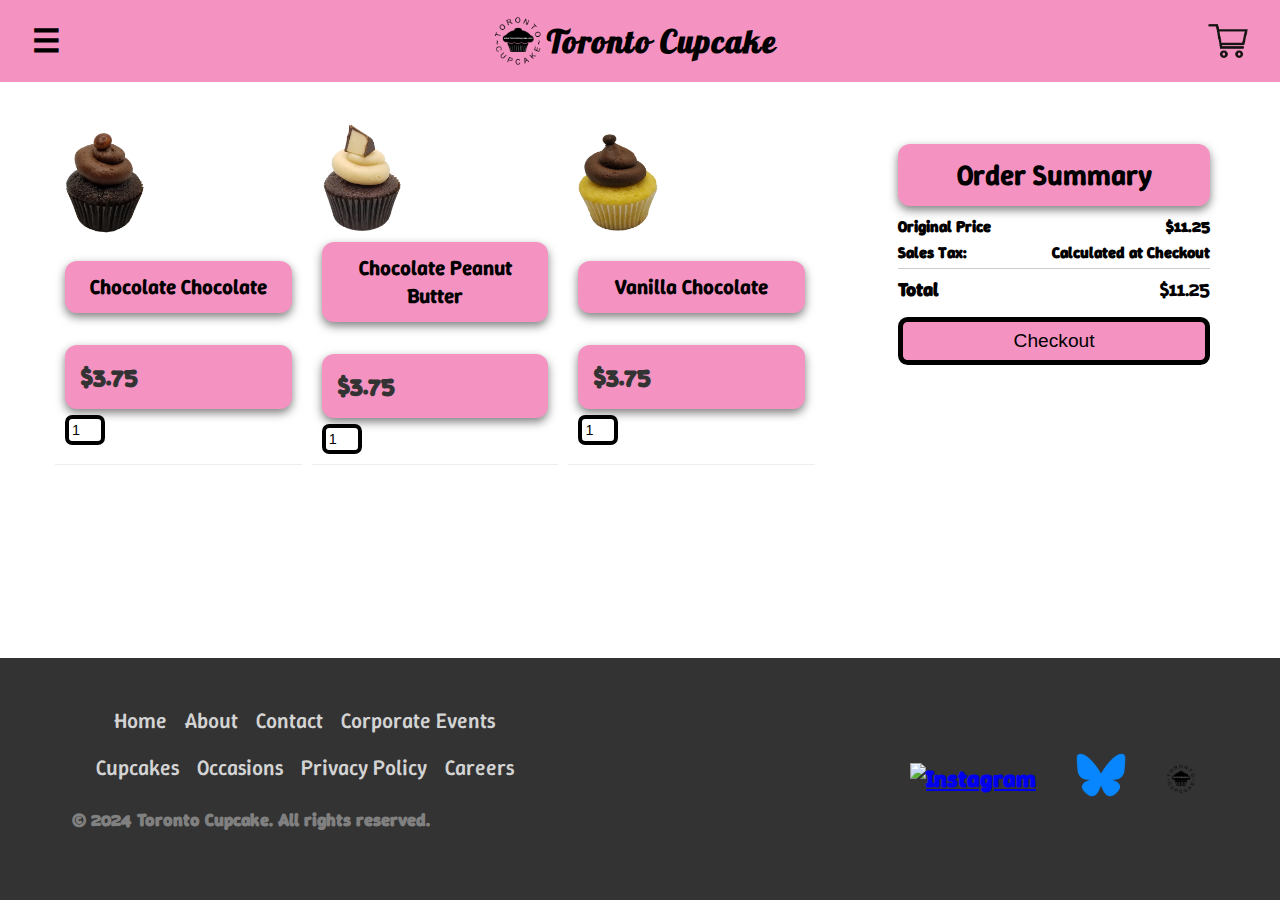
==== cart.html @ e52ea9a7 "Removing view cart" ====
<!DOCTYPE html>
<html lang="en">
<head>
    <meta charset="UTF-8">
    <meta name="viewport" content="width=device-width, initial-scale=1.0">
    <title>Your Cart</title>
    <link rel="stylesheet" href="css/styles.css">
    <link href="https://fonts.googleapis.com/css2?family=Lobster&display=swap" rel="stylesheet">
    <link href="https://fonts.googleapis.com/css2?family=Winky+Sans&display=swap" rel="stylesheet">
    <script src="js/script.js"></script>
</head>

<body>
    <nav class="navbar">
        <div class="hamburger-container">
            <div class="menu-icon">☰</div>
            <div class="hamburger-menu">
                <ul class="menu-links">
                    <li><a href="index.html">HOME</a></li>
                    <li><a href="https://www.torontocupcake.com/about.html">ABOUT</a></li>
                    <li><a href="https://www.torontocupcake.com/CorporateEvents.html">CORPORATE EVENTS</a></li>
                    <li><a href="occasions.html">OCCASIONS</a></li>
                    <li><a href="https://www.torontocupcake.com/cupcakes.html">CUPCAKES</a></li>
                    <li><a href="https://www.torontocupcake.com/givingback.html">COMMUNITY</a></li>
                    <li><a href="https://www.torontocupcake.com/faqs.html">FAQs</a></li>
                    <li><a href="https://www.torontocupcake.com/resources.html">RESOURCES</a></li>
                    <li><a href="https://www.torontocupcake.com/contact.html">CONTACT</a></li>
                    <li><a href="https://www.torontocupcake.com/delivery.html">CUPCAKE DELIVERY</a></li>
                </ul>
            </div>
        </div>
        <div class="logo-wrapper">
            <img src="media/torontocupakelogo.png" alt="Toronto Cupcake Logo" class="nav-logo">
            <div class="logo-text">Toronto Cupcake</div>
        </div>

        <a href="cart.html">
            <img src="media/shoppingcart.png" alt="Shopping Cart" class="cart-icon">
        </a>
    </nav>

    <div class="container">
        <div class="product-list">
            <div class="product">
                <img src="media/chocolatechocolate.png" alt="Chocolate Hazelnut" class="product-image">
                <div class="product-info">
                    <h2>Chocolate Chocolate</h2>
                    <p>$3.75</p>
                    <input type="number" min="1" value="1" class="quantity-box">
                </div>
            </div>
            <div class="product">
                <img src="media/chocolatepeanutbutter.png" alt="Chocolate Peanut Butter" class="product-image">
                <div class="product-info">
                    <h2>Chocolate Peanut Butter</h2>
                    <p>$3.75</p>
                    <input type="number" min="1" value="1" class="quantity-box">
                </div>
            </div>

            <div class="product">
                <img src="media/vanillachocolate.png" alt="Vanilla Chocolate" class="product-image">
                <div class="product-info">
                    <h2>Vanilla Chocolate</h2>
                    <p>$3.75</p>
                    <input type="number" min="1" value="1" class="quantity-box">
                </div>
            </div>
        </div>

        <div class="order-summary-top">
            <h2>Order Summary</h2>
            <div class="summary-item">
                <span>Original Price</span>
                <strong>$3.75</strong>
            </div>
            <div class="summary-item">
                <span>Sales Tax:</span>
                <span>Calculated at Checkout</span>
            </div>
            <div class="total">
                <strong>Total</strong>
            </div>
            <button class="checkout-button">Checkout</button>
        </div>
    </div>

    <footer class="footer">
        <div class="footer-left">
            <nav class="footer-nav">
                <a href="index.html">Home</a>
                <a href="https://www.torontocupcake.com/about.html">About</a>
                <a href="https://www.torontocupcake.com/contact.html">Contact</a>
                <a href="https://www.torontocupcake.com/CorporateEvents.html">Corporate Events</a>
                <a href="https://www.torontocupcake.com/cupcakes.html">Cupcakes</a>
                <a href="occasions.html">Occasions</a>
                <a href="https://www.torontocupcake.com/privacy.html">Privacy Policy</a>
                <a href="https://www.torontocupcake.com/EmploymentOpportunities.html">Careers</a>
            </nav>
            <p class="copyright">© 2024 Toronto Cupcake. All rights reserved.</p>
        </div>
        <div class="footer-right">
    <a href="https://www.instagram.com/torontocupcake/" target="_blank" rel="noopener noreferrer">
    <img src="https://raw.githubusercontent.com/Operation-Cupcake/Project-2/main/media/instagramlogo.png" alt="Instagram" class="footer-icon">
</a>
    <a href="https://bsky.app/profile/torontocupcake.bsky.social" target="_blank" rel="noopener noreferrer">
        <img src="media/blueskylogo.png" alt="Bluesky" class="footer-icon">
    </a>
    <img src="media/torontocupakelogo.png" alt="Logo" class="footer-logo">
</div>
    </footer>
   
</body>
</html>
---- css/styles.css ----
/* RESET & BASE STYLES */
* {
    margin: 0;
    padding: 0;
    box-sizing: border-box;
}

body {
    font-family: 'Winky Sans', cursive, sans-serif;
    background-image: url('https://raw.githubusercontent.com/Operation-Cupcake/Project-2/main/media/background.png');
    background-repeat: repeat;
    background-size: auto;
    font-weight: 1000;
    color: #000000;
    display: flex;
    flex-direction: column;
    min-height: 100vh;
    margin: 0;
}

main#content {
    flex-grow: 1;
    margin-left: auto;
    margin-right: auto;
    padding-left: 1rem;
    padding-right: 1rem;
}

/* NAVBAR */
.navbar {
    background-color: #f493c1;
    padding: 0.75em 2em;
    display: grid;
    grid-template-columns: auto 1fr auto;
    align-items: center;
    position: sticky;
    top: 0;
}

.logo-wrapper {
    display: flex;
    align-items: center;
    justify-content: center;
    gap: 0.25em;
    grid-column: 2;
}

.nav-logo {
    height: 50px;
    width: auto;
    object-fit: contain;
}

.logo-text {
    font-family: 'Lobster', 'Brush Script MT', cursive;
    font-size: 2em;
    font-weight: 1000;
    letter-spacing: 0.05em;
}

.hamburger-container {
    position: relative;
    display: flex;
    align-items: center;
    justify-self: start;
    margin-left: 0;
}

.menu-icon {
    font-size: 2em;
    cursor: pointer;
}

/* MENU */
.hamburger-menu {
    display: none;
    position: absolute;
    top: calc(100% + 1px);
    left: 0;
    background-color: #f493c1;
    z-index: 10;
    padding: 1em;
    box-sizing: border-box;
    border-bottom: 1px solid #ccc;
    width: auto;
    min-width: 100%;
}

.hamburger-menu.show-menu {
    display: block;
}

/* Menu Links */
.menu-links {
    list-style: none;
    padding: 0;
    margin: 0;
    display: flex;
    flex-direction: column;
    align-items: center;
}

.menu-links li {
    margin: 0.25rem 0;
    width: 100%;
    text-align: center;
}

.menu-links a {
    text-decoration: none;
    color: black;
    font-size: 1.1em;
    padding: 0.5em 1em;
    border-radius: 0.3em;
    display: block;
    width: 80%;
    margin: 0 auto;
}

.menu-links a:hover {
    background-color: #e077b0;
}

/* CONTENT ELEMENTS */
.bakery {
    display: block;
    width: 90%;
    height: auto;
    margin: 2rem auto;
    border-radius: 2rem;
    box-shadow: 0 4px 10px rgba(0, 0, 0, 0.5);
}

h2 {
    font-size: 1.5em;
    text-align: center;
    margin: 1rem auto;
    padding: 0.75rem;
    background-color: #f493c1;
    border-radius: 0.75rem;
    box-shadow: 0 4px 10px rgba(0, 0, 0, 0.5);
    max-width: 50rem;
}

p:not(.copyright),
ul {
    font-size: 1.1rem;
    color: #333;
    margin: 2rem auto;
    padding: 1rem;
    background-color: #f493c1;
    border-radius: 0.75rem;
    box-shadow: 0 4px 10px rgba(0, 0, 0, 0.5);
    max-width: 60rem;
}

ul {
    padding: 2rem;
}

/* CART ICON */
.cart-icon {
    height: 30px;
    width: 30px;
    cursor: pointer;
    justify-self: end;
    object-fit: contain;
}

/* FOOTER */
.footer {
    background-color: #333;
    color: #d3d3d3;
    padding: 1em;
    display: flex;
    flex-direction: column;
    align-items: center;
    text-align: center;
    margin-top: auto;
    gap: 1em;
}

.footer-left {
    display: flex;
    flex-direction: column;
    align-items: center;
    gap: 0.25em;
    text-align: center;
}

.footer-nav {
    display: flex;
    flex-wrap: wrap;
    gap: 0.75em;
    justify-content: center;
}

.footer-nav a {
    color: #d3d3d3;
    text-decoration: none;
    font-weight: 500;
    font-size: 0.85em;
}

.footer-nav a:hover {
    text-decoration: underline;
}

.footer-right {
    display: flex;
    align-items: center;
    justify-content: center;
    width: 100%;
    gap: 0.5em;
}

.footer-icon,
.footer-logo {
    height: 30px;
    width: 30px;
    object-fit: contain;
    margin: 0 0.5em;
}

.copyright {
    font-size: 0.75em;
    color: gray;
    text-align: center;
    margin-top: 20px;
    margin-bottom: 20px;
}

/* PRODUCT DISPLAY */
.container {
    padding: 15px;
    display: flex;
    flex-direction: column;
    gap: 15px;
    max-width: 100%;
    margin: 1em auto;
    flex-grow: 1;
}

.product-list {
    width: 100%;
    display: flex;
    flex-direction: column;
    gap: 10px;
}

.product {
    display: flex;
    align-items: center;
    gap: 10px;
    padding: 10px;
    border-bottom: 1px solid #eee;
    flex-wrap: wrap;
}

.product-image {
    width: 80px;
    max-width: 80px;
    height: auto;
    object-fit: contain;
    flex-shrink: 0;
}

.product-info {
    flex-grow: 1;
}

.product-info h2 {
    font-size: 1.3em;
    margin: 0 0 0.25em 0;
}

.product-info p {
    font-size: 1em;
    margin-bottom: 0.25em;
}

.quantity-box {
    width: 40px;
    padding: 3px;
    border: 0.3em solid black;
    border-radius: 0.5em;
    font-size: 0.9em;
}

/* ORDER SUMMARY */
.order-summary-top {
    width: 100%;
    padding: 15px;
}

.order-summary-top h2 {
    font-size: 1.8em;
    text-align: center;
    margin-bottom: 10px;
}

.order-summary-top .summary-item {
    font-size: 1em;
    display: flex;
    justify-content: space-between;
    gap: 10px;
    margin-bottom: 5px;
}

.order-summary-top .total {
    padding-top: 8px;
    border-top: 1px solid #ccc;
    font-weight: bold;
    margin-bottom: 15px;
    font-size: 1.2em;
    text-align: left;
}

.checkout-button {
    background-color: #f493c1;
    color: black;
    padding: 8px 12px;
    border: 0.3em solid black;
    border-radius: 0.5em;
    cursor: pointer;
    font-size: 1.2em;
    text-align: center;
    width: 100%;
}

.checkout-button:hover {
    background-color: #e077b0;
}

/* MEDIA QUERIES */
@media (min-width: 600px) {
    .container {
        flex-direction: row;
        align-items: flex-start;
    }

    .product-list {
        width: 60%;
    }

    .order-summary-top {
        width: 40%;
        padding-left: 20px;
    }
}

@media (min-width: 768px) {
    h2 {
        font-size: 2.5em;
    }

    p:not(.copyright),
    ul {
        font-size: 1.5rem;
    }

    .bakery {
        width: 70%;
        max-width: 650px;
    }

    .cart-icon {
        display: block;
        height: 40px;
        width: 40px;
    }

    .footer {
        flex-direction: row;
        justify-content: space-between;
        padding: 1.5em 1em;
        font-size: 1.5rem;
    }

    .footer-left {
        align-items: flex-start;
        text-align: left;
    }

    .footer-icon {
        height: 100px;
        width: 60px;
    }

    .copyright {
        text-align: left;
    }
}

@media (min-width: 992px) {
    .navbar {
        padding: 1em 2em;
    }

    .container {
        max-width: 1200px;
        flex-direction: row;
    }

    .product-list {
        flex-direction: row;
        flex-wrap: wrap;
        justify-content: flex-start;
        width: 70%;
    }

    .product {
        width: calc(33% - 20px);
        margin-bottom: 20px;
    }

    .order-summary-top {
        width: 30%;
    }

    .footer {
        padding: 2em 3em;
    }

    .footer-nav a {
        font-size: 0.9em;
    }

    .footer-right {
        justify-content: flex-end;
        margin-left: auto;
        gap: 1rem;
    }

    .footer-icon {
        height: 50px;
        width: 50px;
    }
}
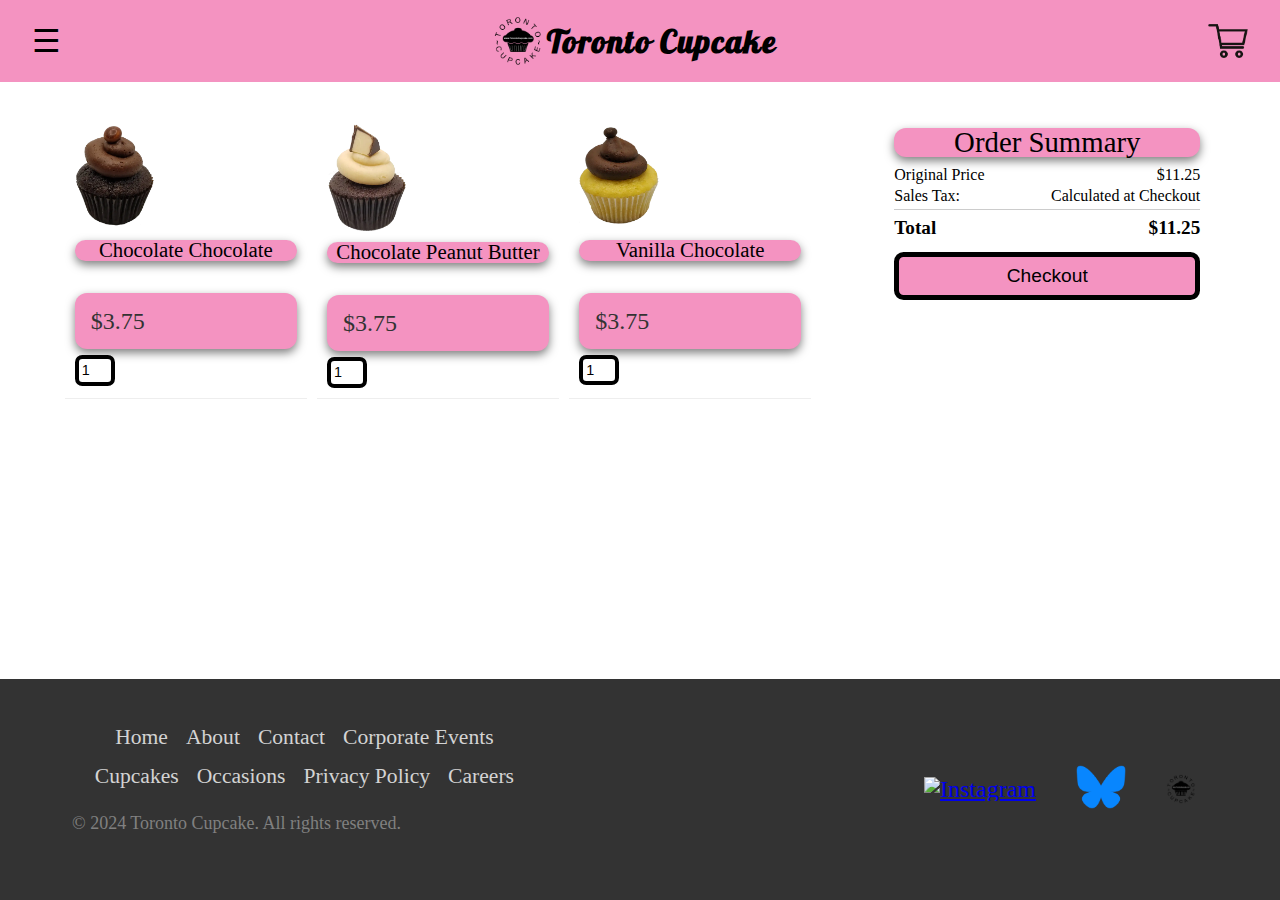
==== commit a3020402: "Linking the css reset file" ====
--- a/cart.html
+++ b/cart.html
@@ -1,114 +1,110 @@
 <!DOCTYPE html>
 <html lang="en">
-<head>
+
+  <head>
     <meta charset="UTF-8">
     <meta name="viewport" content="width=device-width, initial-scale=1.0">
     <title>Your Cart</title>
     <link rel="stylesheet" href="css/styles.css">
+    <link rel="stylesheet" href="css/meyers-and-normalize-form-reset.css">
     <link href="https://fonts.googleapis.com/css2?family=Lobster&display=swap" rel="stylesheet">
     <link href="https://fonts.googleapis.com/css2?family=Winky+Sans&display=swap" rel="stylesheet">
     <script src="js/script.js"></script>
-</head>
+  </head>
 
-<body>
+  <body>
     <nav class="navbar">
-        <div class="hamburger-container">
-            <div class="menu-icon">☰</div>
-            <div class="hamburger-menu">
-                <ul class="menu-links">
-                    <li><a href="index.html">HOME</a></li>
-                    <li><a href="https://www.torontocupcake.com/about.html">ABOUT</a></li>
-                    <li><a href="https://www.torontocupcake.com/CorporateEvents.html">CORPORATE EVENTS</a></li>
-                    <li><a href="occasions.html">OCCASIONS</a></li>
-                    <li><a href="https://www.torontocupcake.com/cupcakes.html">CUPCAKES</a></li>
-                    <li><a href="https://www.torontocupcake.com/givingback.html">COMMUNITY</a></li>
-                    <li><a href="https://www.torontocupcake.com/faqs.html">FAQs</a></li>
-                    <li><a href="https://www.torontocupcake.com/resources.html">RESOURCES</a></li>
-                    <li><a href="https://www.torontocupcake.com/contact.html">CONTACT</a></li>
-                    <li><a href="https://www.torontocupcake.com/delivery.html">CUPCAKE DELIVERY</a></li>
-                </ul>
-            </div>
+      <div class="hamburger-container">
+        <div class="menu-icon">☰</div>
+        <div class="hamburger-menu">
+          <ul class="menu-links">
+            <li><a href="index.html">HOME</a></li>
+            <li><a href="occasions.html">OCCASIONS</a></li>
+          </ul>
         </div>
-        <div class="logo-wrapper">
-            <img src="media/torontocupakelogo.png" alt="Toronto Cupcake Logo" class="nav-logo">
-            <div class="logo-text">Toronto Cupcake</div>
-        </div>
+      </div>
+      <div class="logo-wrapper">
+        <img src="media/torontocupakelogo.png" alt="Toronto Cupcake Logo" class="nav-logo">
+        <div class="logo-text">Toronto Cupcake</div>
+      </div>
 
-        <a href="cart.html">
-            <img src="media/shoppingcart.png" alt="Shopping Cart" class="cart-icon">
-        </a>
+      <a href="cart.html">
+        <img src="media/shoppingcart.png" alt="Shopping Cart" class="cart-icon">
+      </a>
     </nav>
 
     <div class="container">
-        <div class="product-list">
-            <div class="product">
-                <img src="media/chocolatechocolate.png" alt="Chocolate Hazelnut" class="product-image">
-                <div class="product-info">
-                    <h2>Chocolate Chocolate</h2>
-                    <p>$3.75</p>
-                    <input type="number" min="1" value="1" class="quantity-box">
-                </div>
-            </div>
-            <div class="product">
-                <img src="media/chocolatepeanutbutter.png" alt="Chocolate Peanut Butter" class="product-image">
-                <div class="product-info">
-                    <h2>Chocolate Peanut Butter</h2>
-                    <p>$3.75</p>
-                    <input type="number" min="1" value="1" class="quantity-box">
-                </div>
-            </div>
-
-            <div class="product">
-                <img src="media/vanillachocolate.png" alt="Vanilla Chocolate" class="product-image">
-                <div class="product-info">
-                    <h2>Vanilla Chocolate</h2>
-                    <p>$3.75</p>
-                    <input type="number" min="1" value="1" class="quantity-box">
-                </div>
-            </div>
+      <div class="product-list">
+        <div class="product">
+          <img src="media/chocolatechocolate.png" alt="Chocolate Hazelnut" class="product-image">
+          <div class="product-info">
+            <h2>Chocolate Chocolate</h2>
+            <p>$3.75</p>
+            <input type="number" min="1" value="1" class="quantity-box">
+          </div>
         </div>
 
-        <div class="order-summary-top">
-            <h2>Order Summary</h2>
-            <div class="summary-item">
-                <span>Original Price</span>
-                <strong>$3.75</strong>
-            </div>
-            <div class="summary-item">
-                <span>Sales Tax:</span>
-                <span>Calculated at Checkout</span>
-            </div>
-            <div class="total">
-                <strong>Total</strong>
-            </div>
-            <button class="checkout-button">Checkout</button>
+        <div class="product">
+          <img src="media/chocolatepeanutbutter.png" alt="Chocolate Peanut Butter" class="product-image">
+          <div class="product-info">
+            <h2>Chocolate Peanut Butter</h2>
+            <p>$3.75</p>
+            <input type="number" min="1" value="1" class="quantity-box">
+          </div>
         </div>
+
+        <div class="product">
+          <img src="media/vanillachocolate.png" alt="Vanilla Chocolate" class="product-image">
+          <div class="product-info">
+            <h2>Vanilla Chocolate</h2>
+            <p>$3.75</p>
+            <input type="number" min="1" value="1" class="quantity-box">
+          </div>
+        </div>
+      </div>
+
+      <div class="order-summary-top">
+        <h2>Order Summary</h2>
+        <div class="summary-item">
+          <span>Original Price</span>
+          <strong>$3.75</strong>
+        </div>
+        <div class="summary-item">
+          <span>Sales Tax:</span>
+          <span>Calculated at Checkout</span>
+        </div>
+        <div class="total">
+          <strong>Total</strong>
+        </div>
+        <button class="checkout-button">Checkout</button>
+      </div>
     </div>
 
     <footer class="footer">
-        <div class="footer-left">
-            <nav class="footer-nav">
-                <a href="index.html">Home</a>
-                <a href="https://www.torontocupcake.com/about.html">About</a>
-                <a href="https://www.torontocupcake.com/contact.html">Contact</a>
-                <a href="https://www.torontocupcake.com/CorporateEvents.html">Corporate Events</a>
-                <a href="https://www.torontocupcake.com/cupcakes.html">Cupcakes</a>
-                <a href="occasions.html">Occasions</a>
-                <a href="https://www.torontocupcake.com/privacy.html">Privacy Policy</a>
-                <a href="https://www.torontocupcake.com/EmploymentOpportunities.html">Careers</a>
-            </nav>
-            <p class="copyright">© 2024 Toronto Cupcake. All rights reserved.</p>
-        </div>
-        <div class="footer-right">
-    <a href="https://www.instagram.com/torontocupcake/" target="_blank" rel="noopener noreferrer">
-    <img src="https://raw.githubusercontent.com/Operation-Cupcake/Project-2/main/media/instagramlogo.png" alt="Instagram" class="footer-icon">
-</a>
-    <a href="https://bsky.app/profile/torontocupcake.bsky.social" target="_blank" rel="noopener noreferrer">
-        <img src="media/blueskylogo.png" alt="Bluesky" class="footer-icon">
-    </a>
-    <img src="media/torontocupakelogo.png" alt="Logo" class="footer-logo">
-</div>
+      <div class="footer-left">
+        <nav class="footer-nav">
+          <a href="index.html">Home</a>
+          <a href="https://www.torontocupcake.com/about.html">About</a>
+          <a href="https://www.torontocupcake.com/contact.html">Contact</a>
+          <a href="https://www.torontocupcake.com/CorporateEvents.html">Corporate Events</a>
+          <a href="https://www.torontocupcake.com/cupcakes.html">Cupcakes</a>
+          <a href="occasions.html">Occasions</a>
+          <a href="https://www.torontocupcake.com/privacy.html">Privacy Policy</a>
+          <a href="https://www.torontocupcake.com/EmploymentOpportunities.html">Careers</a>
+        </nav>
+        <p class="copyright">© 2024 Toronto Cupcake. All rights reserved.</p>
+      </div>
+      <div class="footer-right">
+        <a href="https://www.instagram.com/torontocupcake/" target="_blank" rel="noopener noreferrer">
+          <img src="https://raw.githubusercontent.com/Operation-Cupcake/Project-2/main/media/instagramlogo.png" alt="Instagram" class="footer-icon">
+        </a>
+        <a href="https://bsky.app/profile/torontocupcake.bsky.social" target="_blank" rel="noopener noreferrer">
+          <img src="media/blueskylogo.png" alt="Bluesky" class="footer-icon">
+        </a>
+        <img src="media/torontocupakelogo.png" alt="Logo" class="footer-logo">
+      </div>
     </footer>
-   
-</body>
+
+  </body>
+
 </html>
--- a/css/styles.css
+++ b/css/styles.css
@@ -35,6 +35,7 @@
     align-items: center;
     position: sticky;
     top: 0;
+    z-index: 1000;
 }
 
 .logo-wrapper {
@@ -332,6 +333,126 @@
     background-color: #e077b0;
 }
 
+.intro {
+    padding: 2rem;
+    max-width: 900px;
+    margin: auto;
+    text-shadow: 0 0 black;
+}
+
+.intro h1 {
+    text-align: center;
+    font-size: 1.8rem;
+    margin-bottom: 1rem;
+}
+
+.intro p {
+    margin-bottom: 1rem;
+    line-height: 1.6;
+}
+
+.weddings,
+.birthdays,
+.engagements,
+.themes,
+.anniversaries,
+.graduations,
+.holidays,
+.babies,
+.wraps {
+    display: flex;
+    flex-direction: column;
+    margin: 2rem;
+    border-radius: 1.5rem;
+    overflow: hidden;
+    box-shadow: 0 4px 10px rgba(0, 0, 0, 0.1);
+}
+
+.feature-image {
+    flex: 1 1 40%;
+    display: flex;
+    justify-content: center;
+    align-items: center;
+    padding: 2rem;
+    font-family: 'Georgia', serif;
+    font-size: 1rem;
+    text-align: center;
+    color: white;
+    position: relative;
+    min-height: 300px;
+    background-size: cover;
+    background-position: center;
+    z-index: 0;
+}
+
+.feature-image h2 {
+    position: absolute;
+    z-index: 2;
+    text-shadow: 2px 2px 6px rgba(0, 0, 0, 0.7);
+    padding: 1rem;
+}
+
+.feature-image::before {
+    content: "";
+    position: absolute;
+    inset: 0;
+    background: rgba(0, 0, 0, 0.4);
+    z-index: 1;
+}
+
+.wedding-bg {
+    background-image: url("../media/wedding.png");
+}
+
+.birthday-bg {
+    background-image: url("../media/birthday.png");
+}
+
+.engagement-bg {
+    background-image: url("../media/engagement.png");
+}
+
+.theme-bg {
+    background-image: url("../media/theme.jpg");
+}
+
+.anniversary-bg {
+    background-image: url("../media/anniversary.png");
+}
+
+.graduation-bg {
+    background-image: url("../media/graduation.png");
+}
+
+.holiday-bg {
+    background-image: url("../media/holiday.png");
+}
+
+.baby-bg {
+    background-image: url("../media/baby.png");
+}
+
+.wrap-bg {
+    background-image: url("../media/wrap.png");
+}
+
+.wedding-text,
+.birthday-text,
+.engagement-text,
+.theme-text,
+.anniversary-text,
+.graduation-text,
+.holiday-text,
+.baby-text,
+.wrap-text {
+    flex: 1 1 60%;
+    background-color: #f493c1;
+    color: white;
+    padding: 2rem;
+    font-size: 1rem;
+    line-height: 1.6;
+}
+
 /* MEDIA QUERIES */
 @media (min-width: 600px) {
     .container {
@@ -390,6 +511,61 @@
     .copyright {
         text-align: left;
     }
+
+    .logo-text {
+        font-size: 2rem;
+    }
+
+    .feature-image h2 {
+        font-size: 2.5rem;
+    }
+
+    .feature-text,
+    .wedding-text,
+    .birthday-text,
+    .engagement-text,
+    .theme-text,
+    .anniversary-text,
+    .graduation-text,
+    .holiday-text,
+    .baby-text,
+    .wrap-text {
+        font-size: 1.1rem;
+        padding: 2.5rem;
+    }
+
+    .weddings:nth-of-type(even),
+    .birthdays:nth-of-type(even),
+    .engagements:nth-of-type(even),
+    .themes:nth-of-type(even),
+    .anniversaries:nth-of-type(even),
+    .graduations:nth-of-type(even),
+    .holidays:nth-of-type(even),
+    .babies:nth-of-type(even),
+    .wraps:nth-of-type(even) {
+        flex-direction: row-reverse;
+    }
+
+    .weddings,
+    .birthdays,
+    .engagements,
+    .themes,
+    .anniversaries,
+    .graduations,
+    .holidays,
+    .babies,
+    .wraps {
+        flex-direction: row;
+        flex-wrap: wrap;
+    }
+
+    .intro p {
+        font-size: 1.3rem;
+    }
+
+    .intro h1 {
+        font-size: 2.5rem;
+    }
 }
 
 @media (min-width: 992px) {
@@ -436,4 +612,23 @@
         height: 50px;
         width: 50px;
     }
-}
+
+    .feature-image h2 {
+        font-size: 3rem;
+    }
+
+    .feature-text,
+    .wedding-text,
+    .birthday-text,
+    .engagement-text,
+    .theme-text,
+    .anniversary-text,
+    .graduation-text,
+    .holiday-text,
+    .baby-text,
+    .wrap-text {
+        font-size: 1.2rem;
+        padding: 3rem;
+    }
+
+}
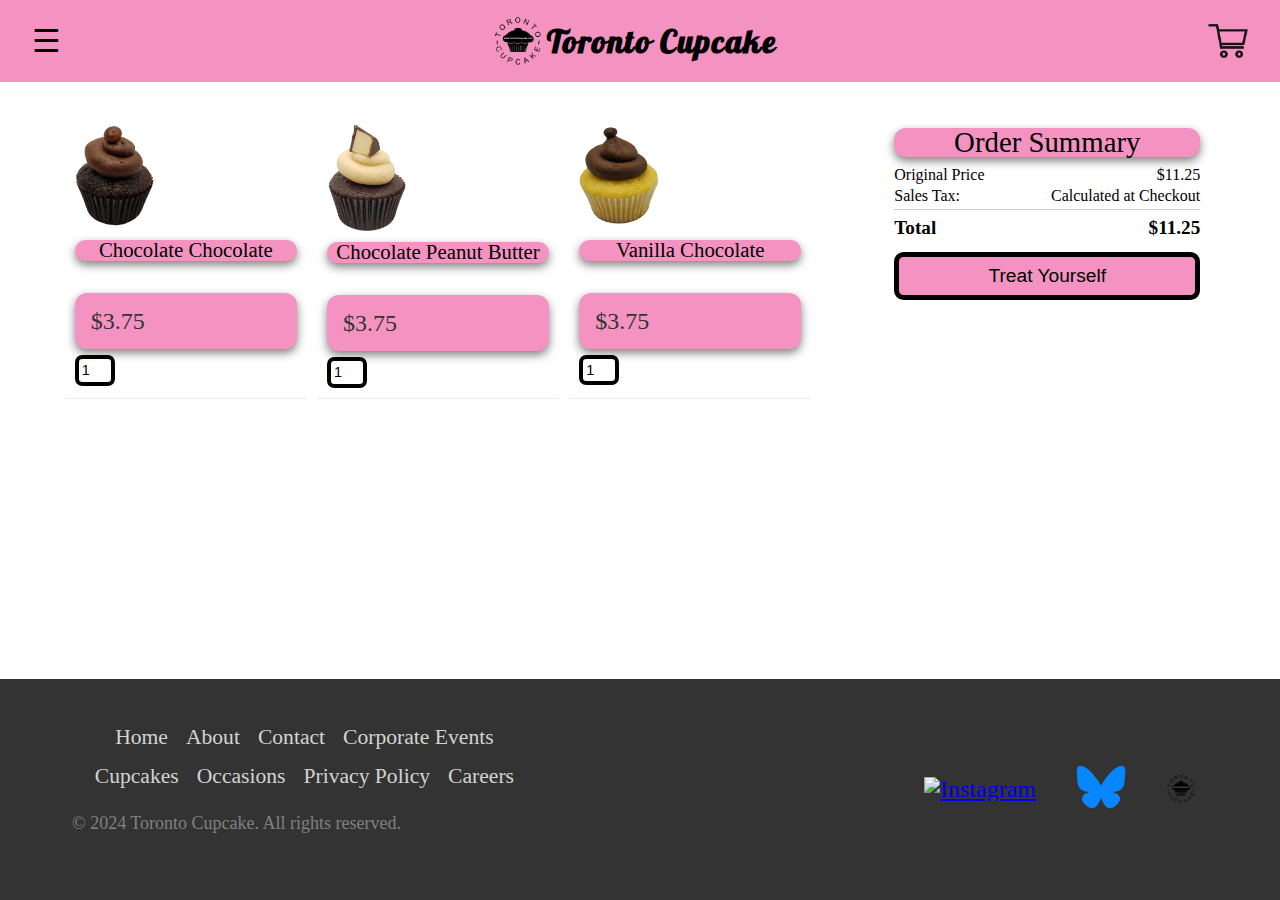
==== commit fb6d2a32: "Channing checkout button so it's more enticing" ====
--- a/cart.html
+++ b/cart.html
@@ -76,7 +76,7 @@
         <div class="total">
           <strong>Total</strong>
         </div>
-        <button class="checkout-button">Checkout</button>
+        <button class="checkout-button">Treat Yourself</button>
       </div>
     </div>
 
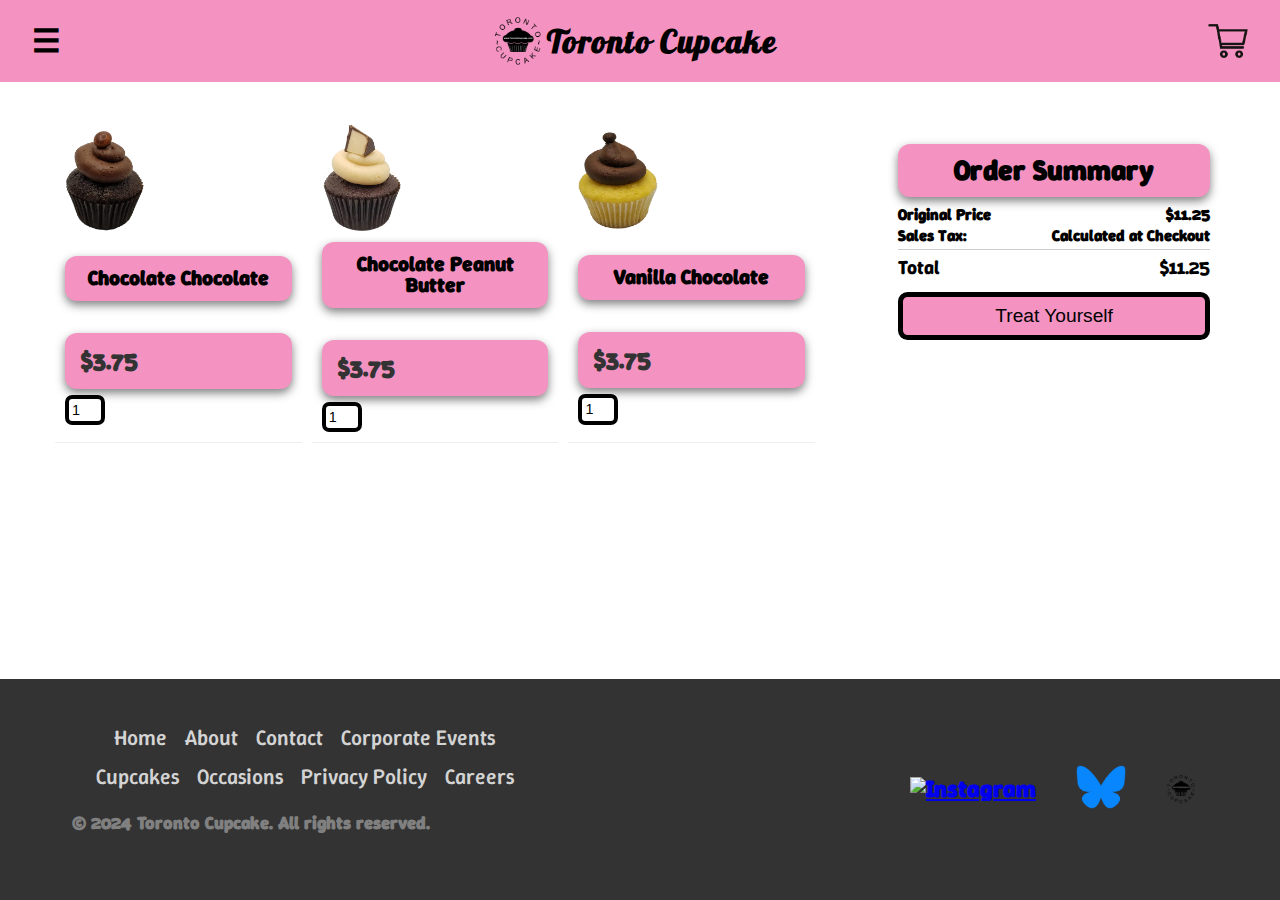
==== commit ec390a56: "Update cart.html" ====
--- a/cart.html
+++ b/cart.html
@@ -5,8 +5,8 @@
     <meta charset="UTF-8">
     <meta name="viewport" content="width=device-width, initial-scale=1.0">
     <title>Your Cart</title>
+    <link rel="stylesheet" href="css/meyers-and-normalize-form-reset.css">
     <link rel="stylesheet" href="css/styles.css">
-    <link rel="stylesheet" href="css/meyers-and-normalize-form-reset.css">
     <link href="https://fonts.googleapis.com/css2?family=Lobster&display=swap" rel="stylesheet">
     <link href="https://fonts.googleapis.com/css2?family=Winky+Sans&display=swap" rel="stylesheet">
     <script src="js/script.js"></script>
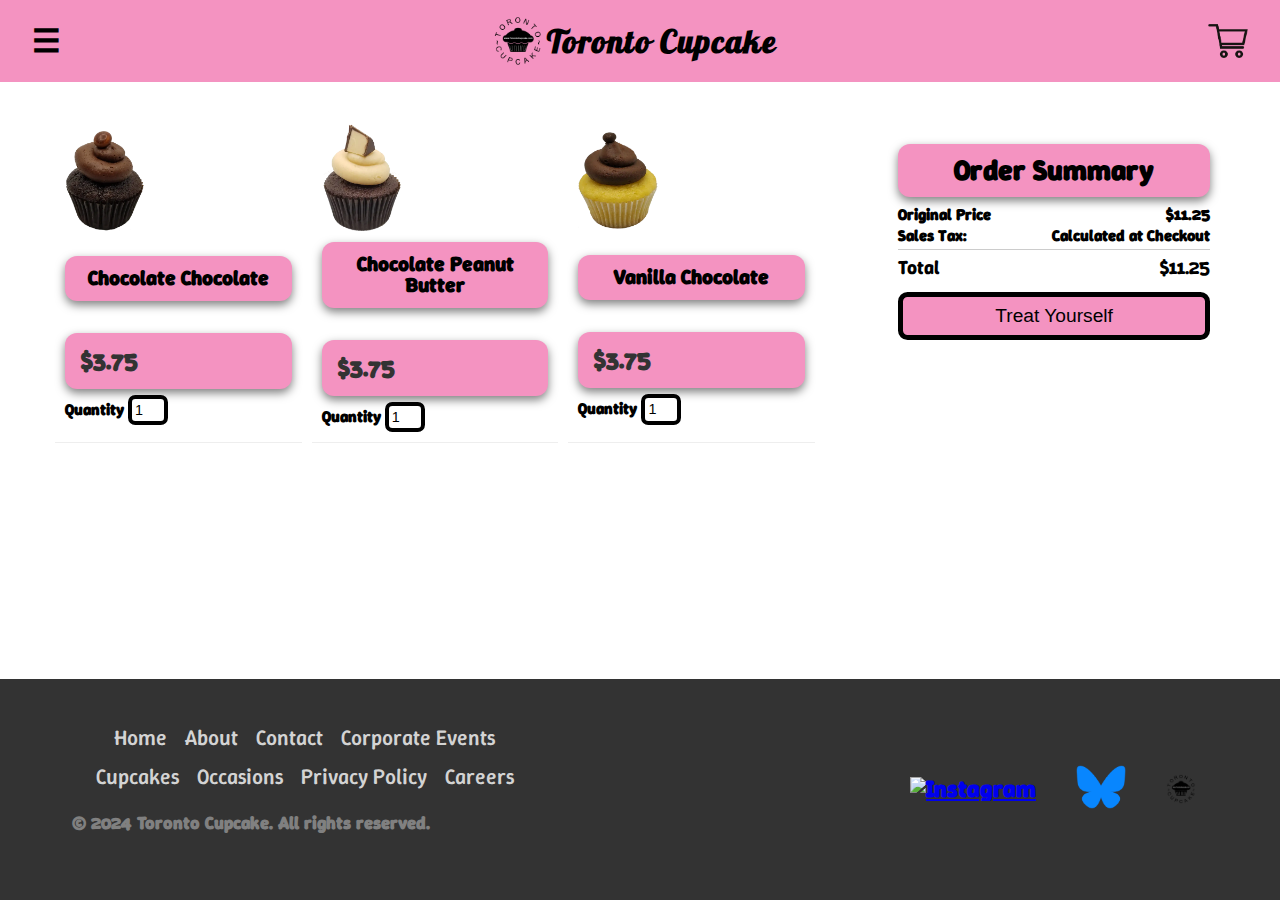
==== commit 19bd13ad: "Adding label to form" ====
--- a/cart.html
+++ b/cart.html
@@ -1,38 +1,37 @@
 <!DOCTYPE html>
 <html lang="en">
+<head>
+  <meta charset="UTF-8">
+  <meta name="viewport" content="width=device-width, initial-scale=1.0">
+  <title>Your Cart</title>
+  <link rel="stylesheet" href="css/meyers-and-normalize-form-reset.css">
+  <link rel="stylesheet" href="css/styles.css">
+  <link href="https://fonts.googleapis.com/css2?family=Lobster&display=swap" rel="stylesheet">
+  <link href="https://fonts.googleapis.com/css2?family=Winky+Sans&display=swap" rel="stylesheet">
+  <script src="js/script.js"></script>
+</head>
 
-  <head>
-    <meta charset="UTF-8">
-    <meta name="viewport" content="width=device-width, initial-scale=1.0">
-    <title>Your Cart</title>
-    <link rel="stylesheet" href="css/meyers-and-normalize-form-reset.css">
-    <link rel="stylesheet" href="css/styles.css">
-    <link href="https://fonts.googleapis.com/css2?family=Lobster&display=swap" rel="stylesheet">
-    <link href="https://fonts.googleapis.com/css2?family=Winky+Sans&display=swap" rel="stylesheet">
-    <script src="js/script.js"></script>
-  </head>
+<body>
+  <nav class="navbar">
+    <div class="hamburger-container">
+      <div class="menu-icon">☰</div>
+      <div class="hamburger-menu">
+        <ul class="menu-links">
+          <li><a href="index.html">HOME</a></li>
+          <li><a href="occasions.html">OCCASIONS</a></li>
+        </ul>
+      </div>
+    </div>
+    <div class="logo-wrapper">
+      <img src="media/torontocupakelogo.png" alt="Toronto Cupcake Logo" class="nav-logo">
+      <div class="logo-text">Toronto Cupcake</div>
+    </div>
+    <a href="cart.html">
+      <img src="media/shoppingcart.png" alt="Shopping Cart" class="cart-icon">
+    </a>
+  </nav>
 
-  <body>
-    <nav class="navbar">
-      <div class="hamburger-container">
-        <div class="menu-icon">☰</div>
-        <div class="hamburger-menu">
-          <ul class="menu-links">
-            <li><a href="index.html">HOME</a></li>
-            <li><a href="occasions.html">OCCASIONS</a></li>
-          </ul>
-        </div>
-      </div>
-      <div class="logo-wrapper">
-        <img src="media/torontocupakelogo.png" alt="Toronto Cupcake Logo" class="nav-logo">
-        <div class="logo-text">Toronto Cupcake</div>
-      </div>
-
-      <a href="cart.html">
-        <img src="media/shoppingcart.png" alt="Shopping Cart" class="cart-icon">
-      </a>
-    </nav>
-
+  <form action="checkout.html" method="POST" class="checkout-form">
     <div class="container">
       <div class="product-list">
         <div class="product">
@@ -40,7 +39,14 @@
           <div class="product-info">
             <h2>Chocolate Chocolate</h2>
             <p>$3.75</p>
-            <input type="number" min="1" value="1" class="quantity-box">
+            <label for="chocolate_chocolate_qty">Quantity</label>
+            <input
+              type="number"
+              id="chocolate_chocolate_qty"
+              name="chocolate_chocolate_qty"
+              min="1"
+              value="1"
+              class="quantity-box">
           </div>
         </div>
 
@@ -49,7 +55,14 @@
           <div class="product-info">
             <h2>Chocolate Peanut Butter</h2>
             <p>$3.75</p>
-            <input type="number" min="1" value="1" class="quantity-box">
+            <label for="chocolate_pb_qty">Quantity</label>
+            <input
+              type="number"
+              id="chocolate_pb_qty"
+              name="chocolate_pb_qty"
+              min="1"
+              value="1"
+              class="quantity-box">
           </div>
         </div>
 
@@ -58,7 +71,14 @@
           <div class="product-info">
             <h2>Vanilla Chocolate</h2>
             <p>$3.75</p>
-            <input type="number" min="1" value="1" class="quantity-box">
+            <label for="vanilla_chocolate_qty">Quantity</label>
+            <input
+              type="number"
+              id="vanilla_chocolate_qty"
+              name="vanilla_chocolate_qty"
+              min="1"
+              value="1"
+              class="quantity-box">
           </div>
         </div>
       </div>
@@ -76,35 +96,40 @@
         <div class="total">
           <strong>Total</strong>
         </div>
-        <button class="checkout-button">Treat Yourself</button>
+        <button type="submit" class="checkout-button">Treat Yourself</button>
       </div>
     </div>
+  </form>
 
-    <footer class="footer">
-      <div class="footer-left">
-        <nav class="footer-nav">
-          <a href="index.html">Home</a>
-          <a href="https://www.torontocupcake.com/about.html">About</a>
-          <a href="https://www.torontocupcake.com/contact.html">Contact</a>
-          <a href="https://www.torontocupcake.com/CorporateEvents.html">Corporate Events</a>
-          <a href="https://www.torontocupcake.com/cupcakes.html">Cupcakes</a>
-          <a href="occasions.html">Occasions</a>
-          <a href="https://www.torontocupcake.com/privacy.html">Privacy Policy</a>
-          <a href="https://www.torontocupcake.com/EmploymentOpportunities.html">Careers</a>
-        </nav>
-        <p class="copyright">© 2024 Toronto Cupcake. All rights reserved.</p>
-      </div>
-      <div class="footer-right">
-        <a href="https://www.instagram.com/torontocupcake/" target="_blank" rel="noopener noreferrer">
-          <img src="https://raw.githubusercontent.com/Operation-Cupcake/Project-2/main/media/instagramlogo.png" alt="Instagram" class="footer-icon">
-        </a>
-        <a href="https://bsky.app/profile/torontocupcake.bsky.social" target="_blank" rel="noopener noreferrer">
-          <img src="media/blueskylogo.png" alt="Bluesky" class="footer-icon">
-        </a>
-        <img src="media/torontocupakelogo.png" alt="Logo" class="footer-logo">
-      </div>
-    </footer>
-
-  </body>
-
+  <footer class="footer">
+    <div class="footer-left">
+      <nav class="footer-nav">
+        <a href="index.html">Home</a>
+        <a href="https://www.torontocupcake.com/about.html">About</a>
+        <a href="https://www.torontocupcake.com/contact.html">Contact</a>
+        <a href="https://www.torontocupcake.com/CorporateEvents.html">Corporate Events</a>
+        <a href="https://www.torontocupcake.com/cupcakes.html">Cupcakes</a>
+        <a href="occasions.html">Occasions</a>
+        <a href="https://www.torontocupcake.com/privacy.html">Privacy Policy</a>
+        <a href="https://www.torontocupcake.com/EmploymentOpportunities.html">Careers</a>
+      </nav>
+      <p class="copyright">© 2024 Toronto Cupcake. All rights reserved.</p>
+    </div>
+    <div class="footer-right">
+      <a
+        href="https://www.instagram.com/torontocupcake/"
+        target="_blank"
+        rel="noopener noreferrer">
+        <img src="https://raw.githubusercontent.com/Operation-Cupcake/Project-2/main/media/instagramlogo.png" alt="Instagram" class="footer-icon">
+      </a>
+      <a
+        href="https://bsky.app/profile/torontocupcake.bsky.social"
+        target="_blank"
+        rel="noopener noreferrer">
+        <img src="media/blueskylogo.png" alt="Bluesky" class="footer-icon">
+      </a>
+      <img src="media/torontocupakelogo.png" alt="Logo" class="footer-logo">
+    </div>
+  </footer>
+</body>
 </html>
--- a/css/styles.css
+++ b/css/styles.css
@@ -6,7 +6,7 @@
 }
 
 body {
-    font-family: 'Winky Sans', cursive, sans-serif;
+    font-family: 'Winky Sans', 'Verdana', 'Geneva', sans-serif;
     background-image: url('https://raw.githubusercontent.com/Operation-Cupcake/Project-2/main/media/background.png');
     background-repeat: repeat;
     background-size: auto;
@@ -53,7 +53,7 @@
 }
 
 .logo-text {
-    font-family: 'Lobster', 'Brush Script MT', cursive;
+    font-family: 'Lobster', 'Brush Script MT', 'Georgia', cursive;
     font-size: 2em;
     font-weight: 1000;
     letter-spacing: 0.05em;
